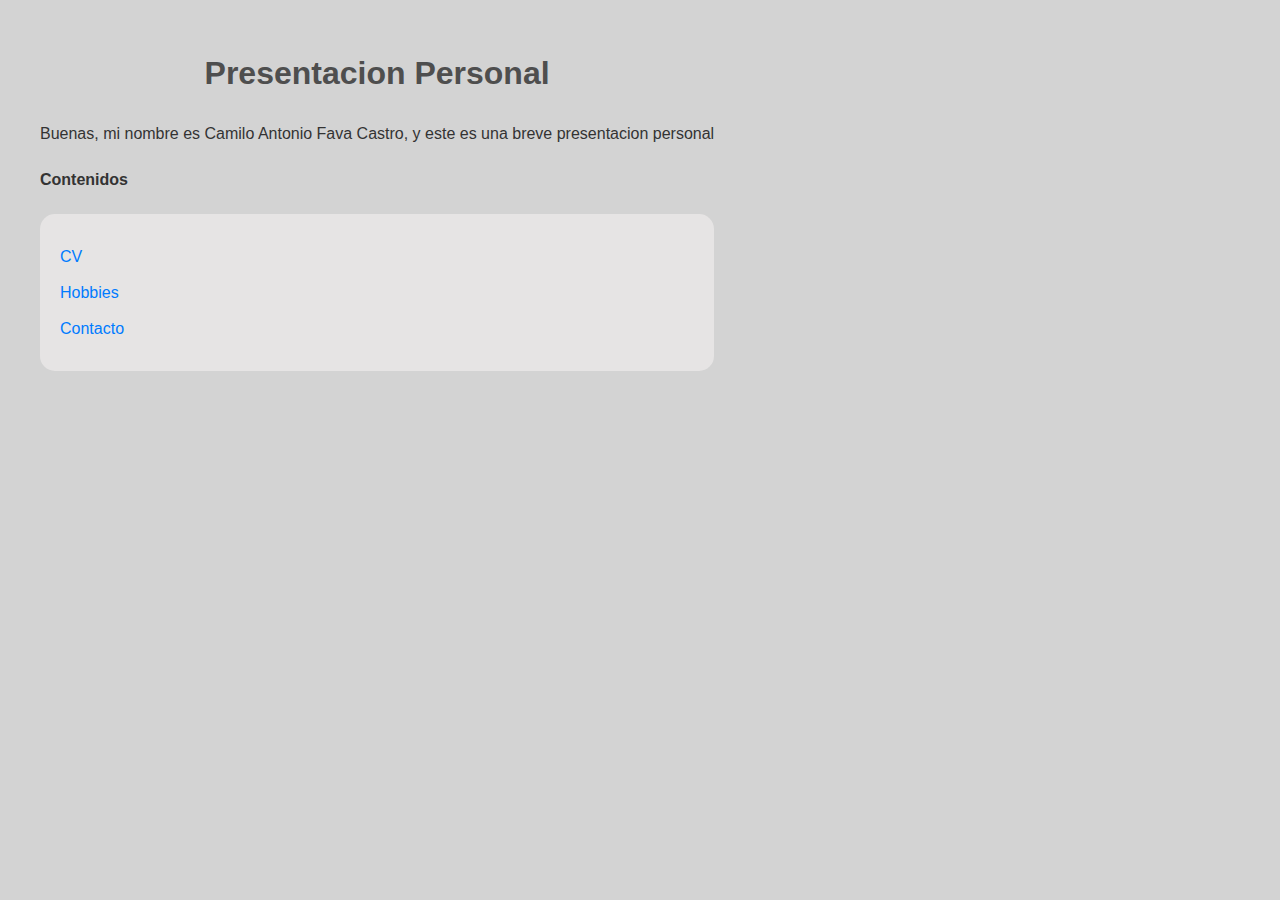
==== index.html @ 9d2bbba9 "Cambia home.html por index.html para que esta sea la pagina de inicio." ====
<!DOCTYPE html>
<html lang="es">

<head>
    <title>Home</title>
    <link rel="stylesheet" href="styles.css">
</head>

<body class="container">
    <div>
        <h1>Presentacion Personal</h1>
        <div>
            <p>Buenas, mi nombre es Camilo Antonio Fava Castro, y este es una breve presentacion personal</p>
        </div>
        <h4>Contenidos</h4>

        <ul class="cajita">
            <li><a href="cv.html">CV</a></li>
            <li><a href="hobbies.html">Hobbies</a></li>
            <li><a href="contacto.html">Contacto</a></li>
        </ul>
    </div>
</body>

</html>
---- styles.css ----
body {
    font-family: Arial;
    line-height: 1.6;
    background-color: #D3D3D3;
    color: #333;
}

.container {
    display: flex;
    justify-content: space-between;
    padding: 20px;
    margin-left: 20px;
}

.column {
    flex: 1;
    padding: 20px;
}

.left-column {
    max-width: 40%;
}

.right-column {
    max-width: 55%;
}

h1 {
    color: #4e4e4e;
    text-align: center;
    margin-top: 20px;
}

h3 {
    color: #3d3d3d;
}

p {
    margin: 10px 0;
}

ul {
    list-style-type: none;
}

li {
    margin: 10px 0;
}

.center-align {
    text-align: center;
}

a {
    color: #007bff;
    text-decoration: none;
}

.cajita {
    border-radius: 15px;
    background-color: #e6e4e4;
    padding: 20px;
}
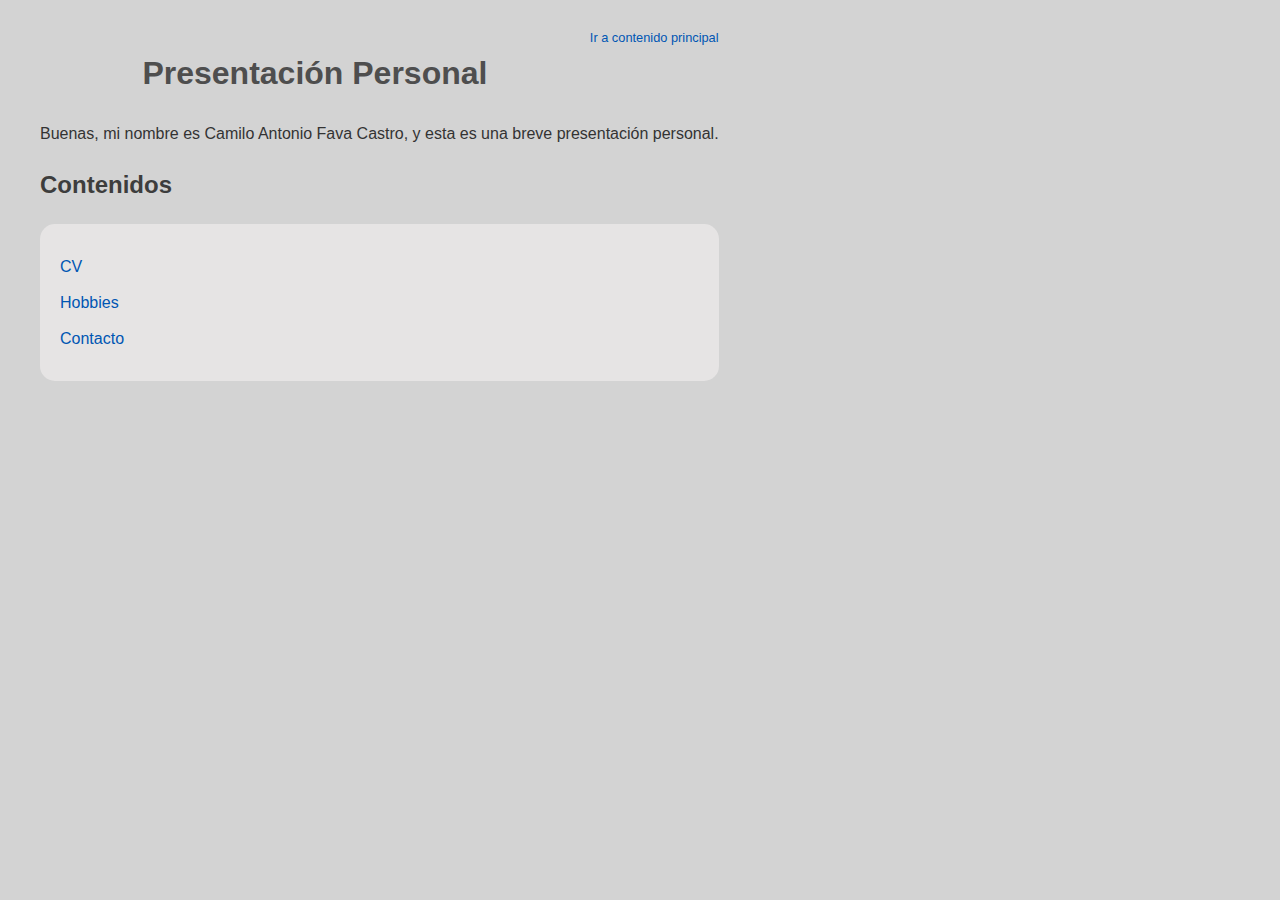
==== commit 8e8a67a7: "Mejoras accesibilidad." ====
--- a/index.html
+++ b/index.html
@@ -8,17 +8,18 @@
 
 <body class="container">
     <div>
-        <h1>Presentacion Personal</h1>
-        <div>
-            <p>Buenas, mi nombre es Camilo Antonio Fava Castro, y este es una breve presentacion personal</p>
+        <a href="#contenido-principal" style="float: right; font-size: 0.8em;">Ir a contenido principal</a>
+        <h1>Presentación Personal</h1>
+        <p>Buenas, mi nombre es Camilo Antonio Fava Castro, y esta es una breve presentación personal.</p>
+        <div id="contenido-principal">
+            <h2>Contenidos</h2>
+
+            <ul class="cajita">
+                <li><a href="cv.html">CV</a></li>
+                <li><a href="hobbies.html">Hobbies</a></li>
+                <li><a href="contacto.html">Contacto</a></li>
+            </ul>
         </div>
-        <h4>Contenidos</h4>
-
-        <ul class="cajita">
-            <li><a href="cv.html">CV</a></li>
-            <li><a href="hobbies.html">Hobbies</a></li>
-            <li><a href="contacto.html">Contacto</a></li>
-        </ul>
     </div>
 </body>
 
--- a/styles.css
+++ b/styles.css
@@ -31,7 +31,7 @@
     margin-top: 20px;
 }
 
-h3 {
+h2 {
     color: #3d3d3d;
 }
 
@@ -52,7 +52,7 @@
 }
 
 a {
-    color: #007bff;
+    color: #0056b3;
     text-decoration: none;
 }
 
